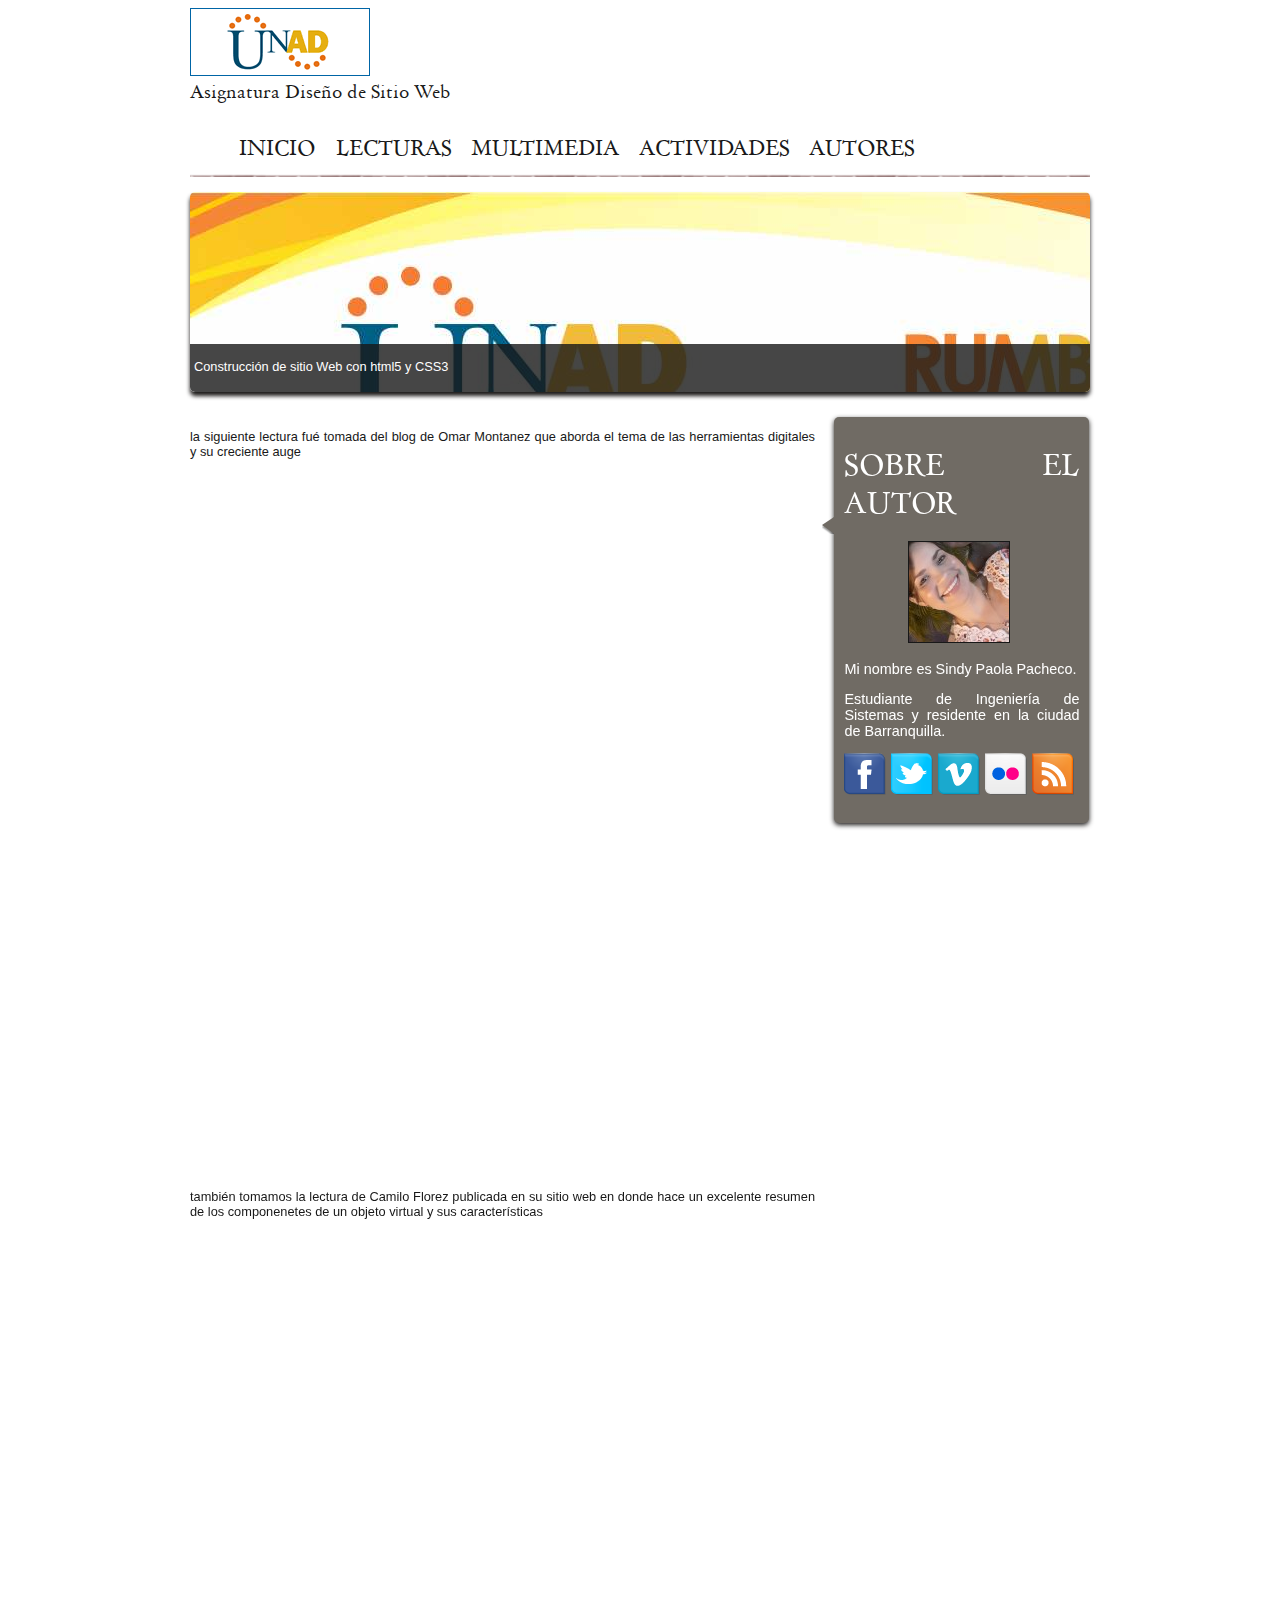
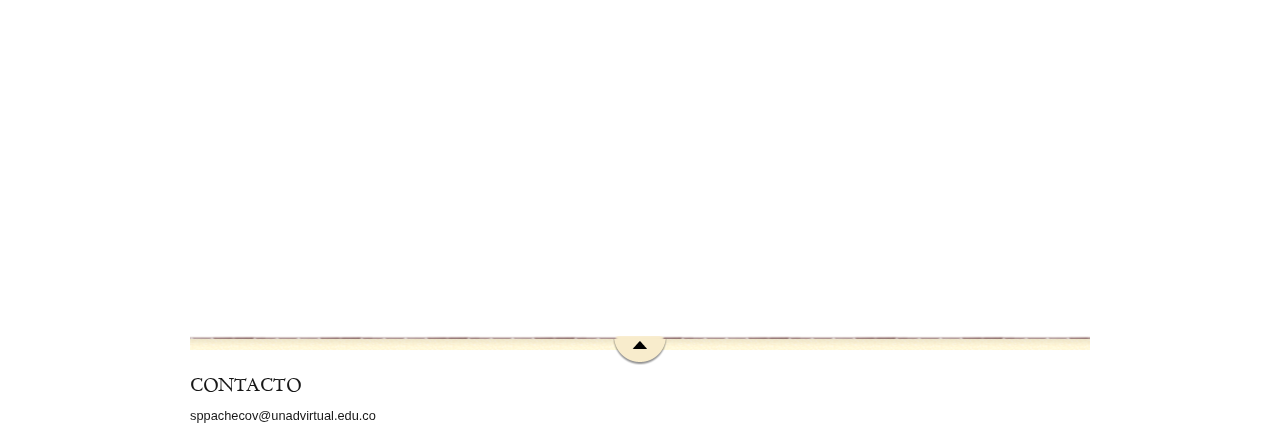
==== Lecturas.html @ 69bd31e5 "primer commit de mi sitio web" ====
<!DOCTYPE html>
<html>
    <head>
        <meta charset="utf-8" />
        <link rel="stylesheet" href="style.css" />
        <!--[if lt IE 9]>
        <script src="http://html5shiv.googlecode.com/svn/trunk/html5.js"></script>
        <![endif]-->
        <title>Practica UNAD</title>
    </head>

    <!--[if IE 6 ]><body class="ie6 old_ie"><![endif]-->
    <!--[if IE 7 ]><body class="ie7 old_ie"><![endif]-->
    <!--[if IE 8 ]><body class="ie8"><![endif]-->
    <!--[if IE 9 ]><body class="ie9"><![endif]-->
    <!--[if !IE]><!--><body><!--<![endif]-->
        <div id="main_wrapper">
            <header>
                <div id="main_title">
                    <img src="images/unad_logo.png" alt="Zozor logo" id="logo" />
                    <h2>Asignatura Diseño de Sitio Web</h2>
                </div>

                <nav>
                    <ul>
                      <li><a href="index.html">Inicio</a></li>
                      <li><a href="Lecturas.html">Lecturas</a></li>
                      <li><a href="Multimedia.html">Multimedia</a></li>
                      <li><a href="Actividades.html">Actividades</a></li>
                      <li><a href="Autores.html">Autores</a></li>
                    </ul>
                </nav>
            </header>

            <div id="banner_image">
                <div id="banner_description">
                    Construcción de sitio Web con html5 y CSS3

                </div>
            </div>

            <section>
                <article>
<p> la siguiente lectura fué tomada del blog de Omar Montanez que aborda el tema de las herramientas digitales y su creciente auge </p>
              <iframe src="http://herramientasdigitalesomarmontanez.blogspot.com/2015/04/objeto-virtual-de-informacion-ovi.html" style="width:700px; height:700px;" frameborder="0"> </iframe>
<p> también tomamos la lectura de Camilo Florez publicada en su sitio web en donde hace un excelente resumen de los componenetes de un objeto virtual y sus características </p>
              <iframe src="http://camiloflorez18.blogspot.com/2015/04/ovi-objetivos-virtuales-de-informacion.html" style="width:700px; height:700px;" frameborder="0"> </iframe>

                </article>
                <aside>
                    <h1>Sobre el  autor</h1>
                    <img src="images/arrow.png" alt="" id="arrow" />
                    <p id="zozor_picture"><img src="images/zozor.jpg" alt="Zozor Picture" /></p>
                    <p>Mi nombre es Sindy Paola Pacheco.</p>
                    <p>Estudiante de Ingeniería de Sistemas y residente en la ciudad de Barranquilla.</p>
                    <p><img src="images/facebook.png" alt="Facebook" /><img src="images/twitter.png" alt="Twitter" /><img src="images/vimeo.png" alt="Vimeo" /><img src="images/flickr.png" alt="Flickr" /><img src="images/rss.png" alt="RSS" /></p>
                </aside>
            </section>

            <footer>
                <div id="tweet">
                    <h1>CONTACTO</h1>
                    <p>sppachecov@unadvirtual.edu.co</p>
                </div>
            </footer>
        </div>
    </body>
</html>
---- style.css ----
﻿/* Define custom fonts */

@font-face
{
    font-family: 'BallparkWeiner';
    src: url('fonts/ballpark.eot');
    src: url('fonts/ballpark.eot?#iefix') format('embedded-opentype'),
         url('fonts/ballpark.woff') format('woff'),
         url('fonts/ballpark.ttf') format('truetype'),
         url('fonts/ballpark.svg#BallparkWeiner') format('svg');
    font-weight: normal;
    font-style: normal;
}

@font-face
{
    font-family: 'Dayrom';
    src: url('fonts/dayrom.eot');
    src: url('fonts/dayrom.eot?#iefix') format('embedded-opentype'),
         url('fonts/dayrom.woff') format('woff'),
         url('fonts/dayrom.ttf') format('truetype'),
         url('fonts/dayrom.svg#Dayrom') format('svg');
    font-weight: normal;
    font-style: normal;
}

/* Main elements of the page */

body
{
    background: url('images/yellow_background.png');
    font-family: 'Trebuchet MS', Arial, sans-serif;
    color: #181818;
}

#main_wrapper
{
    width: 900px;
    margin: auto;
}

section h1, footer h1, nav a
{
    font-family: Dayrom, serif;
    font-weight: normal;
    text-transform: uppercase;
}

/* Header */

header
{
    background: url('images/line.png') repeat-x bottom;
}

#main_title
{
    display: inline-block;
}

header h1
{
    font-family: 'BallparkWeiner', serif;
    font-size: 2.5em;
    font-weight: normal;
}

#logo, header h1
{
    display: inline-block;
    margin-bottom: 0px;
}

header h2
{
    font-family: Dayrom, serif;
    font-size: 1.1em;
    margin-top: 0px;
    font-weight: normal;
}

/* Navigation */

nav
{
    display: inline-block;
    width: 740px;
    text-align: right;
}

nav ul
{
    list-style-type: none;
}

nav li
{
    display: inline-block;
    margin-right: 15px;
}

nav a
{
    font-size: 1.3em;
    color: #181818;
    padding-bottom: 3px;
    text-decoration: none;
}

nav a:hover
{
    color: #FDFEFE;
    border-bottom: 3px solid #FDFEFE;
}

/* Banner */

#banner_image
{
    margin-top: 15px;
    height: 200px;
    border-radius: 5px;
    background: url('images/Baner_unad.jpg') no-repeat;
    position: relative;
    box-shadow: 0px 4px 4px #1c1a19;
    margin-bottom: 25px;
}

#banner_description
{
    position: absolute;
    bottom: 0;
    border-radius: 0px 0px 5px 5px;
    width: 99.5%;
    height: 33px;
    padding-top: 15px;
    padding-left: 4px;
    background-color: rgb(24,24,24); /* Old browsers will read this */
    background-color: rgba(24,24,24,0.8); /* New browsers will read this */
    color: white;
    font-size: 0.8em;

}

.red_button
{
    display: inline-block;
    height: 25px;
    position: absolute;
    right: 5px;
    bottom: 5px;
    background: url('images/red_background.png') repeat-x;
    border: 1px solid #760001;
    border-radius: 5px;
    font-size: 1.2em;
    text-align: center;
    padding: 3px 8px 0px 8px;
    color: white;
    text-decoration: none;
}

.red_button img
{
    border: 0;
}

/* Body */

article, aside
{
    display: inline-block;
    vertical-align: top;
    text-align: justify;
}

article
{
    width: 625px;
    margin-right: 15px;
}

.cat_icon
{
    vertical-align: middle;
    margin-right: 8px;
}

article p
{
    font-size: 0.8em;
}

aside
{
    position: relative;
    width: 235px;
    background-color: #706b64;
    box-shadow: 0px 2px 5px #1c1a19;
    border-radius: 5px;
    padding: 10px;
    color: white;
    font-size: 0.9em;
}

#arrow
{
    position: absolute;
    top: 100px;
    left: -12px;
}

#zozor_picture
{
    text-align: center;
}

#zozor_picture img
{
    border: 1px solid #181818;
}

aside img
{
    margin-right: 5px;
}

/* Footer */

footer
{
    background:  url('images/top.png') no-repeat top center, url('images/line.png') repeat-x top, url('images/shadow.png') repeat-x top;
    padding-top: 25px;
}

footer p, footer ul
{
    font-size: 0.8em;
}

footer h1
{
    font-size: 1.1em;
}

#tweet, #my_pictures, #my_friends
{
    display: inline-block;
    vertical-align: top;
}

#tweet
{
    width: 28%;
}

#my_pictures
{
    width: 35%;
}

#my_friends
{
    width: 31%;
}

#my_pictures img
{
    border: 1px solid #181818;
    margin-right: 2px;
}

#my_friends ul
{
    display: inline-block;
    vertical-align: top;
    margin-top: 0;
    width: 48%;
    list-style-image: url('images/external_link.png');
    padding-left: 2px;
}

#my_friends a
{
    text-decoration: none;
    color: #760001;
}


/* Applied to older versions of Internet Explorer */

/* To activate inline-block positioning */

.old_ie #main_title, .old_ie #logo, .old_ie header h1, .old_ie nav, .old_ie nav li, .old_ie .red_button, .old_ie article, .old_ie aside, .old_ie #tweet, .old_ie #my_pictures, .old_ie #my_friends, .old_ie #my_friends ul
{
    display: inline;
    zoom: 1;
}

/* Some other tweaks */

.old_ie section h1, .ie8 section h1
{
    font-size: 1.1em;
}

.old_ie footer div, .ie8 footer div
{
    margin-top: 30px;
    background: url('images/line.png') repeat-x top;
}
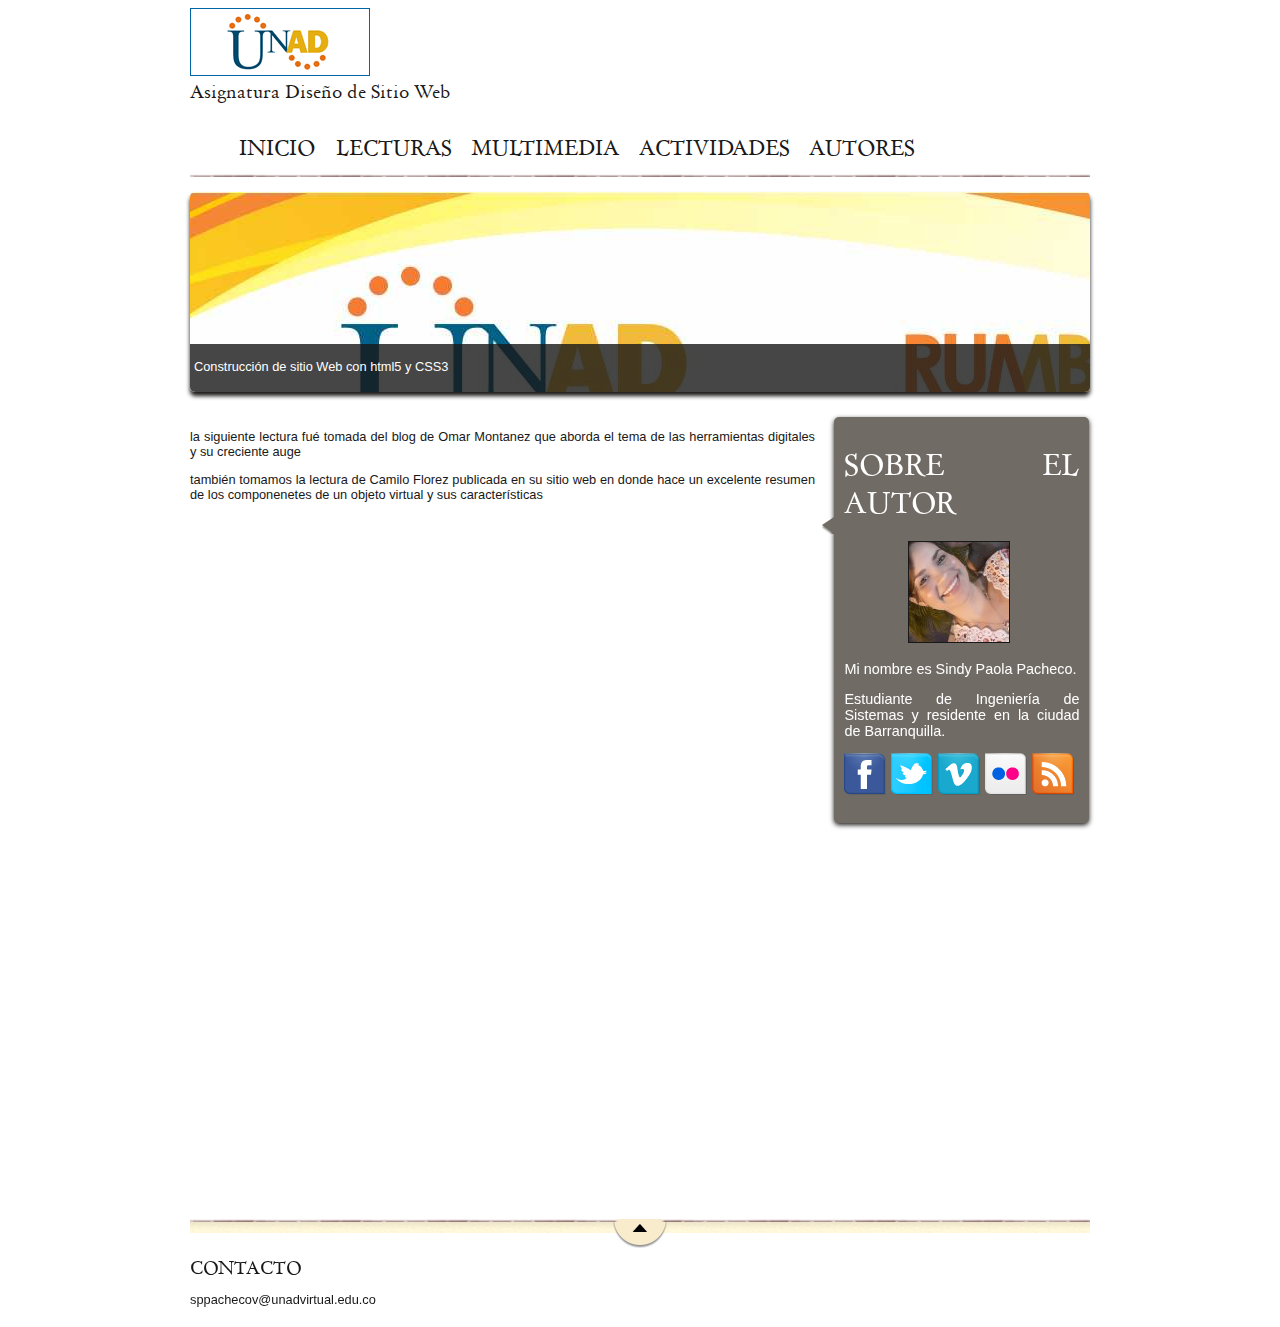
==== commit 562e64c1: "Update Lecturas.html" ====
--- a/Lecturas.html
+++ b/Lecturas.html
@@ -42,7 +42,7 @@
             <section>
                 <article>
 <p> la siguiente lectura fué tomada del blog de Omar Montanez que aborda el tema de las herramientas digitales y su creciente auge </p>
-              <iframe src="http://herramientasdigitalesomarmontanez.blogspot.com/2015/04/objeto-virtual-de-informacion-ovi.html" style="width:700px; height:700px;" frameborder="0"> </iframe>
+              <a href="http://herramientasdigitalesomarmontanez.blogspot.com/2015/04/objeto-virtual-de-informacion-ovi.html" style="width:700px; height:700px;" frameborder="0"> </a>
 <p> también tomamos la lectura de Camilo Florez publicada en su sitio web en donde hace un excelente resumen de los componenetes de un objeto virtual y sus características </p>
               <iframe src="http://camiloflorez18.blogspot.com/2015/04/ovi-objetivos-virtuales-de-informacion.html" style="width:700px; height:700px;" frameborder="0"> </iframe>
 
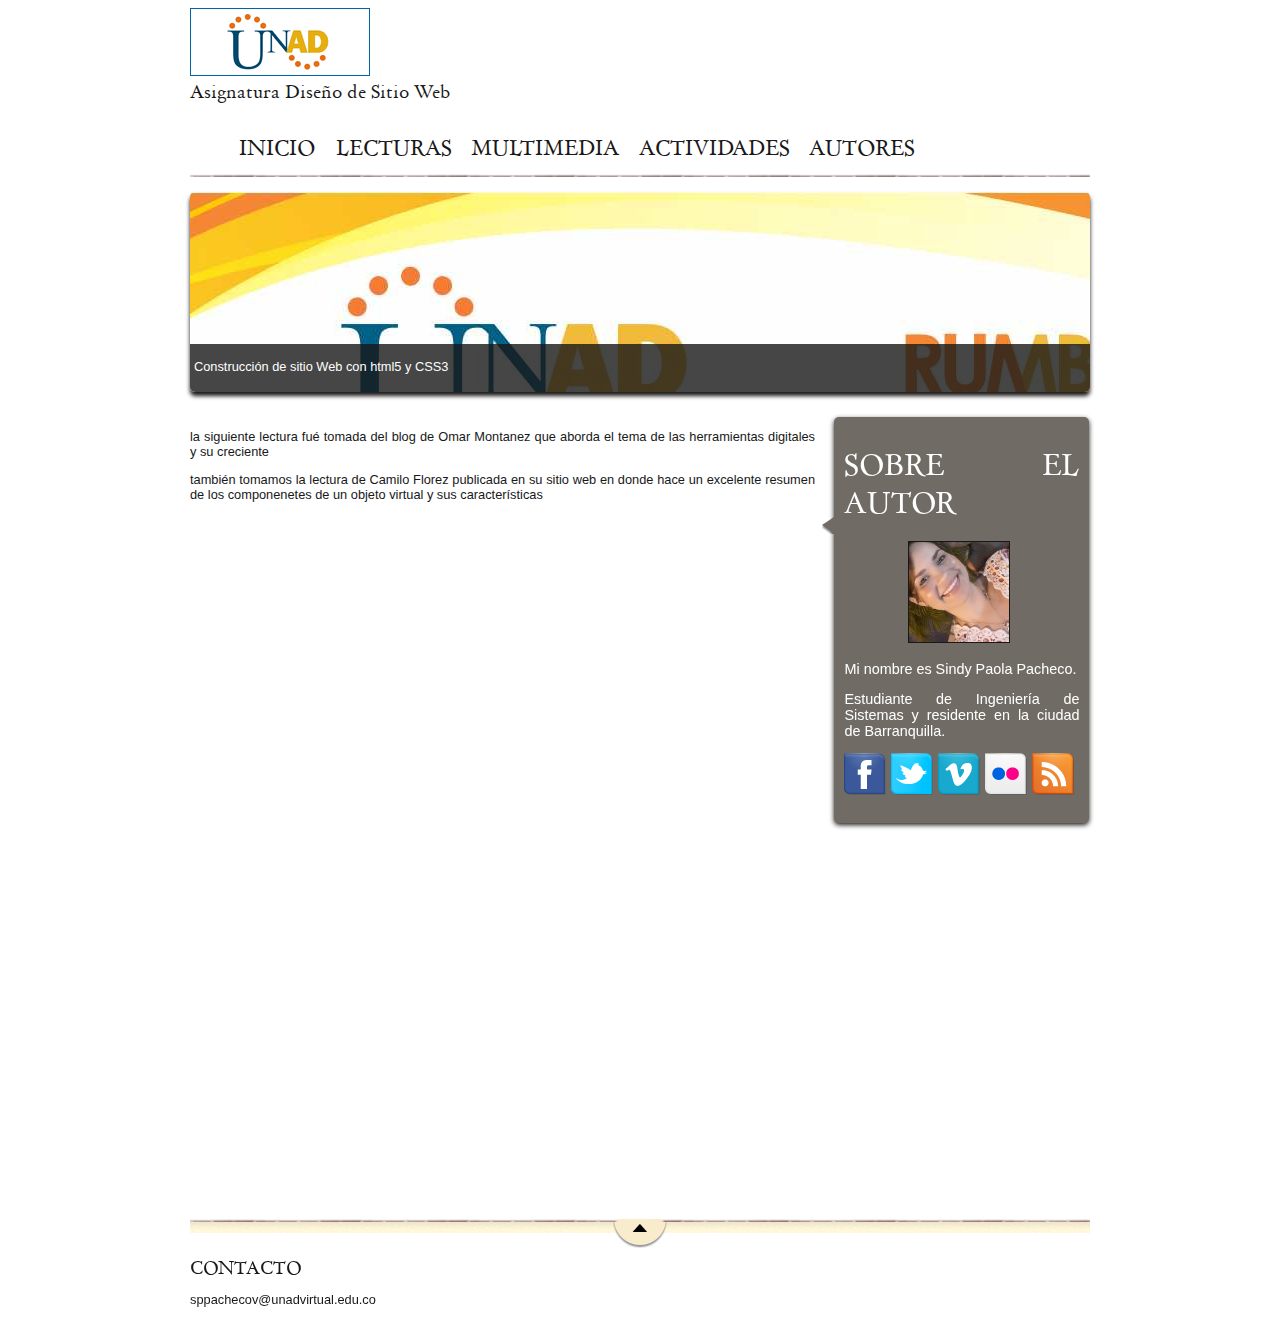
==== commit b1d7bc88: "Update Lecturas.html" ====
--- a/Lecturas.html
+++ b/Lecturas.html
@@ -41,7 +41,7 @@
 
             <section>
                 <article>
-<p> la siguiente lectura fué tomada del blog de Omar Montanez que aborda el tema de las herramientas digitales y su creciente auge </p>
+<p> la siguiente lectura fué tomada del blog de Omar Montanez que aborda el tema de las herramientas digitales y su creciente  </p>
               <a href="http://herramientasdigitalesomarmontanez.blogspot.com/2015/04/objeto-virtual-de-informacion-ovi.html" style="width:700px; height:700px;" frameborder="0"> </a>
 <p> también tomamos la lectura de Camilo Florez publicada en su sitio web en donde hace un excelente resumen de los componenetes de un objeto virtual y sus características </p>
               <iframe src="http://camiloflorez18.blogspot.com/2015/04/ovi-objetivos-virtuales-de-informacion.html" style="width:700px; height:700px;" frameborder="0"> </iframe>
